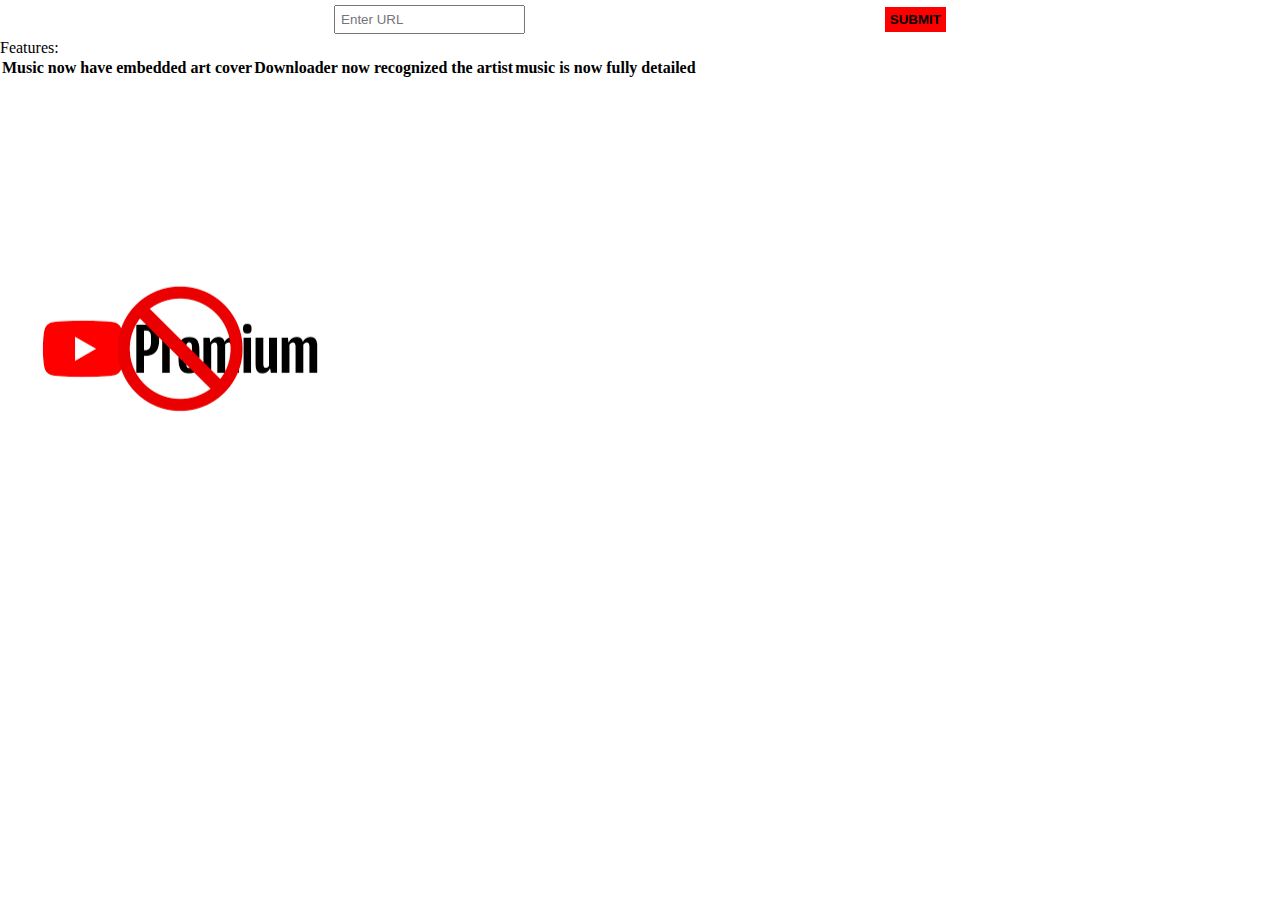
==== authentication.html @ b2fa42a7 "Rename pass.html to authentication.html" ====
<!DOCTYPE html>
<html lang="en">
<head>
  <meta charset="UTF-8">
  <meta name="viewport" content="width=device-width, initial-scale=1.0">
  <meta http-equiv="X-UA-Compatible" content="ie=edge">
  <title>Youtubeconverter v3</title>
  <link rel="stylesheet" href="style.css">
</head>
<body>
  <div class="cont">
    <input id="userInput" type="text" placeholder="Enter URL" required>
    <button id="submitBtn">submit</button>
  </div>
  <div id="result" class="result">

  </div>
  <div class="feautures">
    <label>Features:</label>
    <table>
      <th>Music now have embedded art cover</th>
      <th>Downloader now recognized the artist</th>
      <th>music is now fully detailed</th>
    </table>
  </div>
  <script src="main.js"></script>
</body>
</html>
---- style.css ----
*{
  margin:0;
  padding:0;
  box-sizing:border-box;
}
body{
  background: url("image.png");
  background-repeat:no-repeat;
  background-position:30px 280px;
}
.cont{
  display:flex;
  flex-direction: row;
  gap:2%;
  justify-content: space-evenly;
  align-items: center;
  margin-top:5px;
  margin-bottom:5px;
}

.cont input{
  outline: none;
  padding:5px 5px;
}
.cont button{
  padding:5px 5px;
  border:none;
  background-color:red;
  text-transform: uppercase;
  font-weight: bold;
}
.cont button:active{
  box-shadow: 0px 2px 5px black;
}

#result{
  display:flex;
  flex-direction: column;
  gap:2%;
  justify-content: center;
  align-items:center;
  font-weight:bold;
  font-size:20px;
}

.features{
  display:flex;
  flex-wrap: wrap;
  line-height:1.2;
  justify-content: space-between;
}
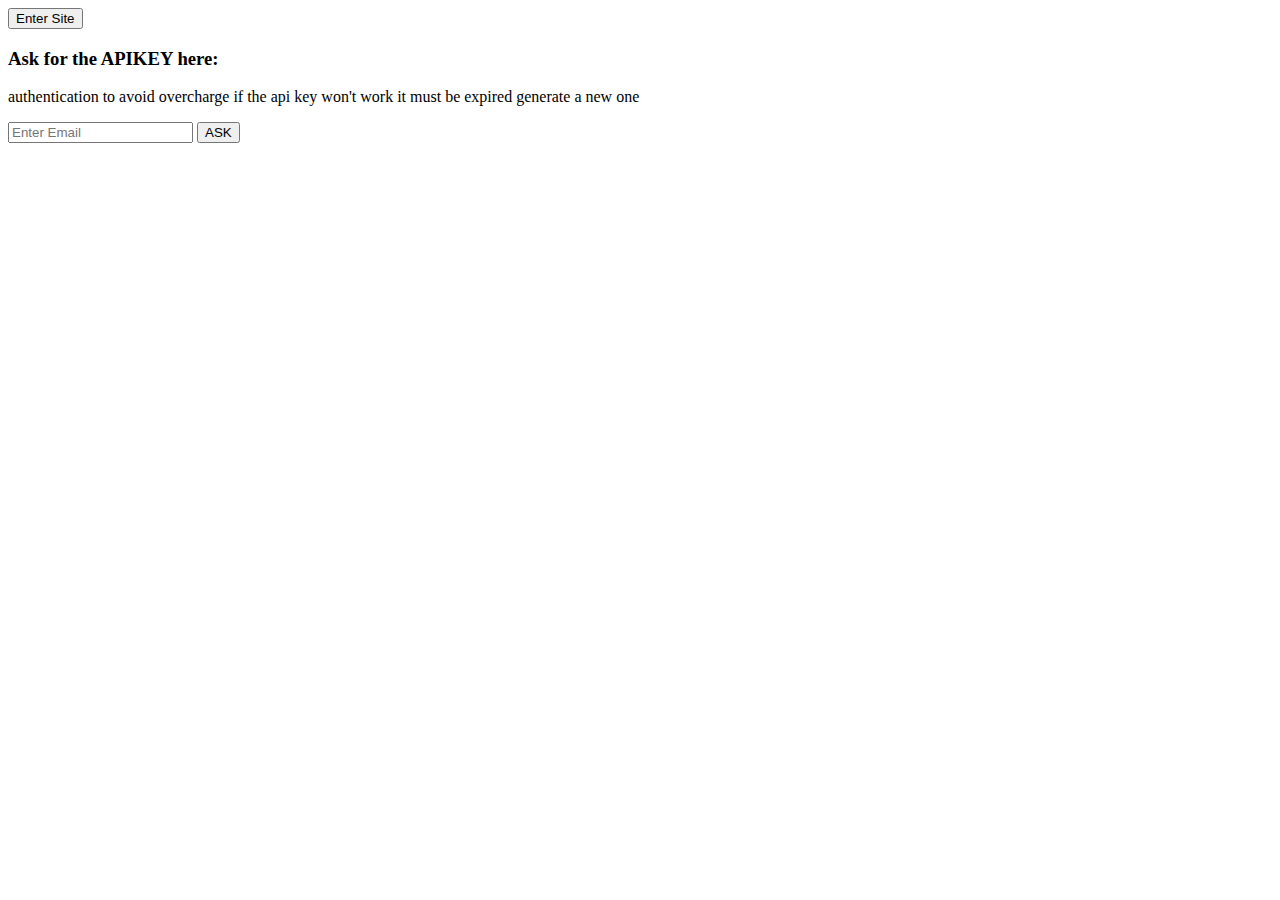
==== commit 8dbfc8a9: "Update authentication.html" ====
--- a/authentication.html
+++ b/authentication.html
@@ -23,6 +23,17 @@
       <th>music is now fully detailed</th>
     </table>
   </div>
+  <script>
+    var isAuthenticated = sessionStorage.getItem("authenticated");
+    var expirationTime = sessionStorage.getItem("expirationTime");
+
+    if (!isAuthenticated || expirationTime < new Date().getTime()) {
+      if (!sessionStorage.getItem("redirected")) {
+        sessionStorage.setItem("redirected", "true");
+        window.location.href = "index.html";
+      }
+    }
+  </script>
   <script src="main.js"></script>
 </body>
 </html>
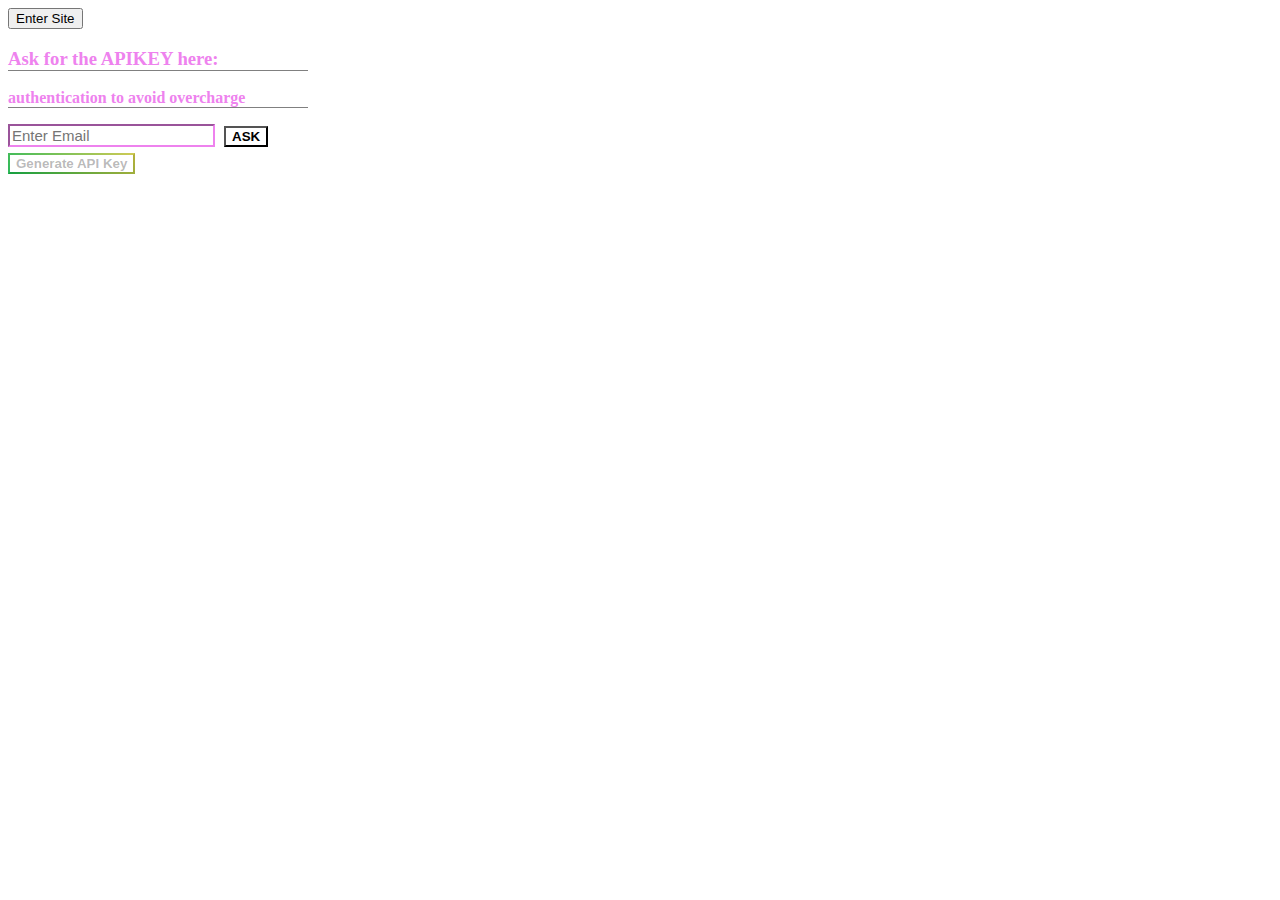
==== commit 9a40cc02: "update" ====
--- a/authentication.html
+++ b/authentication.html
@@ -12,9 +12,10 @@
     <input id="userInput" type="text" placeholder="Enter URL" required>
     <button id="submitBtn">submit</button>
   </div>
-  <div id="result" class="result">
-
+  <div class="loading">
+    <img id="loading" src="loading.gif">
   </div>
+  <div id="result" class="result"></div>
   <div class="feautures">
     <label>Features:</label>
     <table>
@@ -33,6 +34,19 @@
         window.location.href = "index.html";
       }
     }
+
+    function checkAuthenticationAndRedirect() {
+      isAuthenticated = sessionStorage.getItem("authenticated");
+      expirationTime = sessionStorage.getItem("expirationTime");
+      if (!isAuthenticated || expirationTime < new Date().getTime()) {
+        if (!sessionStorage.getItem("redirected")) {
+          sessionStorage.setItem("redirected", "true");
+          window.location.href = "index.html";
+        }
+      }
+    }
+
+    setInterval(checkAuthenticationAndRedirect, 1000);
   </script>
   <script src="main.js"></script>
 </body>
--- a/style.css
+++ b/style.css
@@ -48,4 +48,16 @@
   flex-wrap: wrap;
   line-height:1.2;
   justify-content: space-between;
+}
+.loading img{
+  position: absolute;
+  top:25%;
+  left:37%;
+  width:100px;
+  height:100px;
+  display:none;
+}
+.loading{
+  width:200px;
+  height:auto;
 }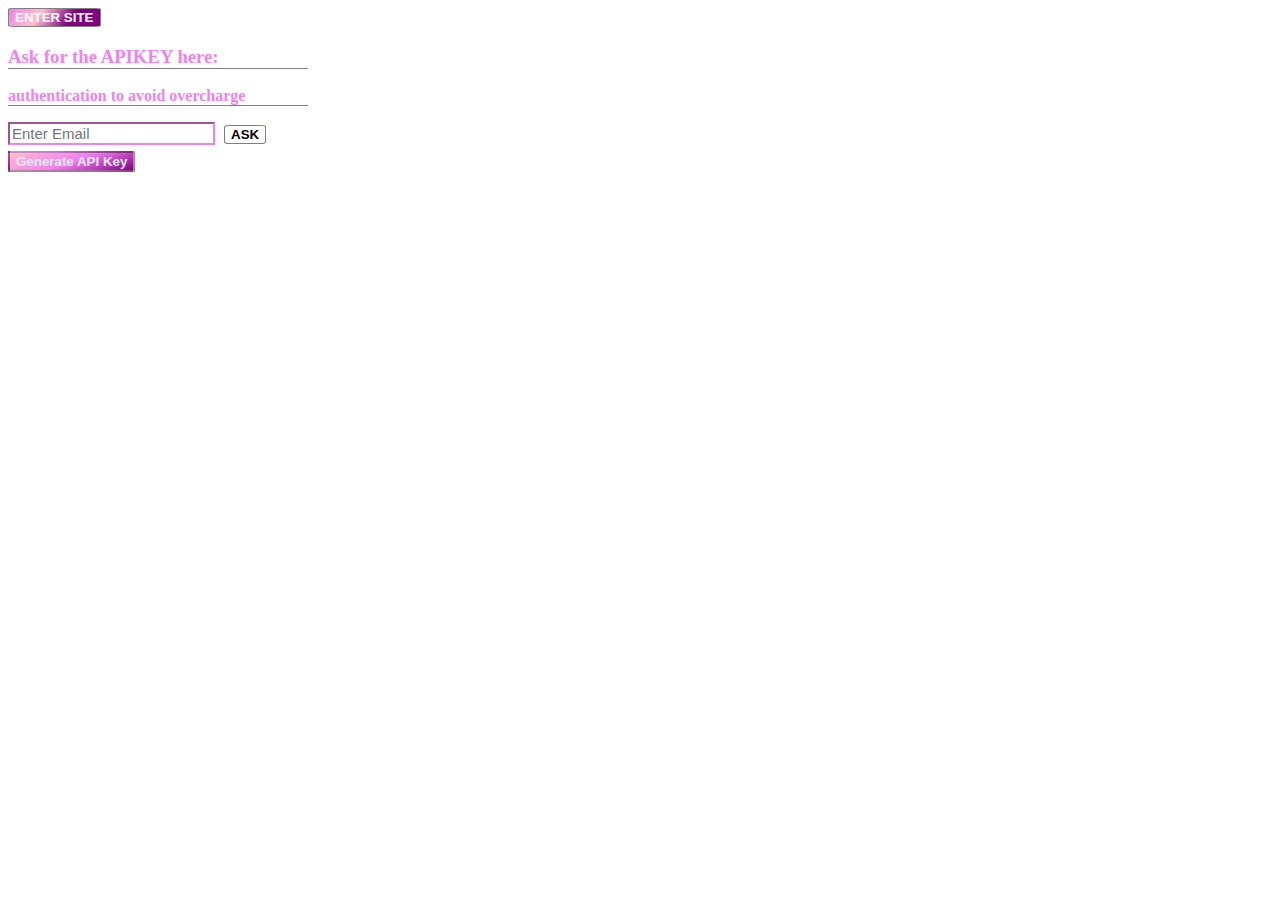
==== commit 173c44cc: "update" ====
--- a/authentication.html
+++ b/authentication.html
@@ -16,6 +16,7 @@
     <img id="loading" src="loading.gif">
   </div>
   <div id="result" class="result"></div>
+  <!--
   <div class="feautures">
     <label>Features:</label>
     <table>
@@ -24,6 +25,7 @@
       <th>music is now fully detailed</th>
     </table>
   </div>
+  -->
   <script>
     var isAuthenticated = sessionStorage.getItem("authenticated");
     var expirationTime = sessionStorage.getItem("expirationTime");
--- a/style.css
+++ b/style.css
@@ -60,4 +60,19 @@
 .loading{
   width:200px;
   height:auto;
+}
+#submitBtn{
+  color:white;
+  border-radius:12%;
+  background:linear-gradient(315deg, gray, silver, white);
+  box-shadow:0px 2px 5px black;
+}
+
+.downloadBtn{
+  border:1px solid gray;
+  border-radius:12%;
+  background:linear-gradient(364deg, gray, red, gray, silver);
+  color:white;
+  font-weight: bold;
+  box-shadow:0px 2px 10px black;
 }